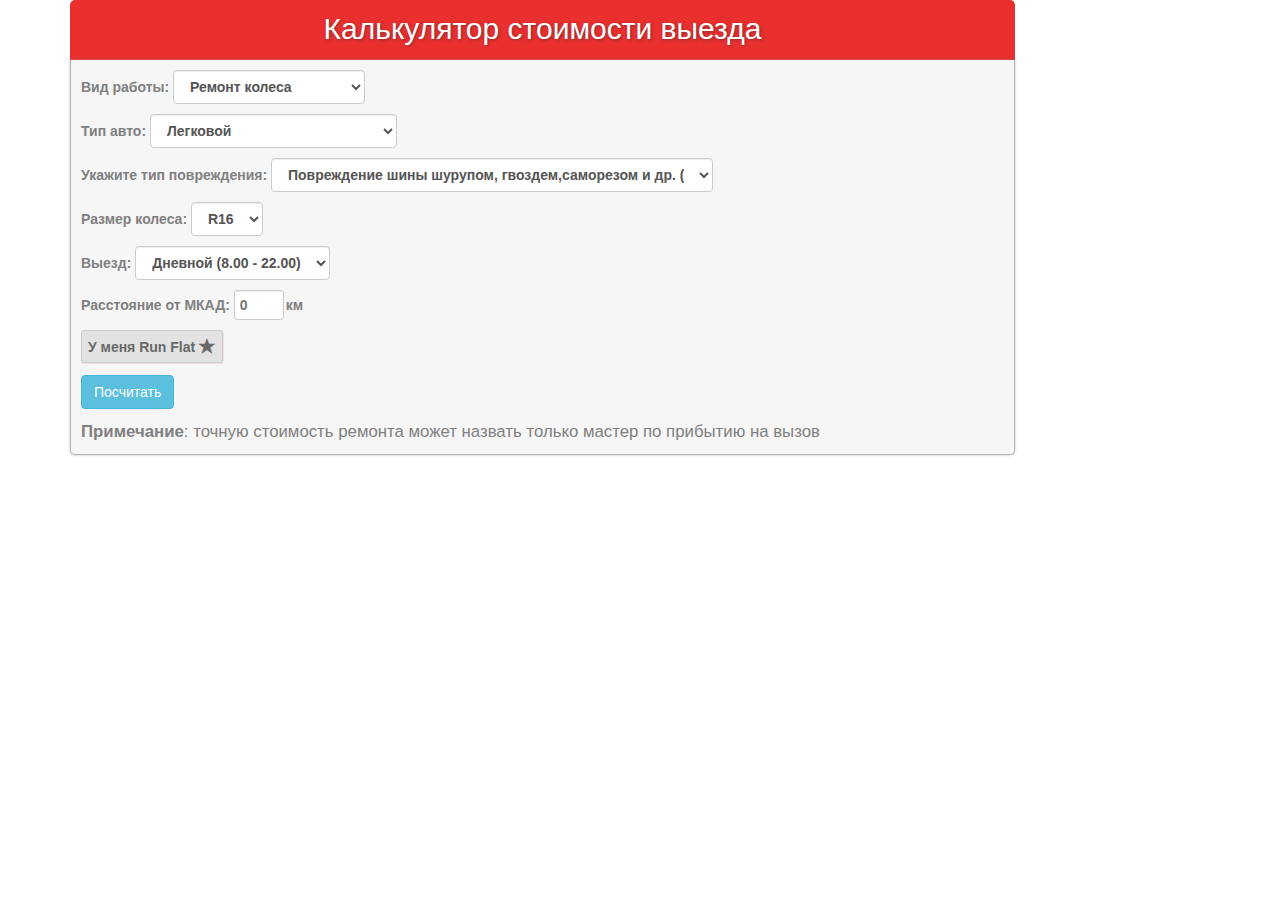
==== index.html @ 2ea0f1d6 "add field change on wheell and stepney change" ====
<!DOCTYPE html>
<html>
	<head>
		<title>Calculator demo</title>
		<meta charset="utf-8">
		<meta http-equiv="X-UA-Compatible" content="IE=edge,chrome=1">
	    <meta name="description" content="Demo project">
		<meta name="viewport" content="width=device-width, initial-scale=1">
		<link rel="stylesheet" href="https://maxcdn.bootstrapcdn.com/bootstrap/3.3.7/css/bootstrap.min.css">
		<link rel="stylesheet" href="calc.css">
	</head>
	<body>
		<div class="container">
			<div class="row">
				<div class="col-sm-10  col-md-10">
					<div id="calc">
						<h2>Калькулятор стоимости выезда</h2>
						<form name="price_calculator">
							<label for="service">Вид работы:
								<select name="service" id="service" class="form-control">
									<option value="repair">Ремонт колеса</option>
									<option value="tire_change">Переобувка</option>
									<option value="tire_change_on_wheels">Перекидка на дисках</option>
									<option value="stepney">Поставить запаску</option>
								</select>
							</label>
							<label for="car_type">Тип авто:
								<select name="car_type" id="car_type" class="form-control">
									<option value="light">Легковой</option>
									<option value="suv_van">Внедорожник, микроавтобус</option>
								</select>
							</label>
							<label for="tyre_count">Кол-во колес:
								<select name="tyre_count" id="tyre_count" class="form-control">
									<option value="1">1</option>
									<option value="2">2</option>
									<option value="3">3</option>
									<option value="4" selected>4</option>
								</select>
							</label>
							<label for="tyre_size">Размер колеса:
								<select name="tyre_size" id="tyre_size" class="form-control">
									<option value="r13">R13</option>
									<option value="r14">R14</option>
									<option value="r15">R15</option>
									<option value="r16" selected>R16</option>
									<option value="r17">R17</option>
									<option value="r18">R18</option>
									<option value="r19">R19</option>
									<option value="r20">R20</option>
									<option value="r21">R21</option>
								</select>
							</label>
							<label for="time_departure">Выезд:
								<select name="time_departure" id="time_departure" class="form-control">
									<option value="day">Дневной (8.00 - 22.00)</option>
									<option value="night">Ночной (22.00 - 8.00)</option>
								</select>
							</label>
							<label for="out_MKAD_km">Расстояние от МКАД:
								<input type="number" min="0" max="200"  placeholder="0"name="out_MKAD_km">км
								</label>
							<div >
								<label for="run_flat" class="runflat-button">У меня Run Flat
									<input type="checkbox" name="run_flat" id="run_flat">
									<span class="glyphicon glyphicon-star" aria-hidden="true"></span>
								</label>
							</div>
							<button type="button" id="calculate_button" class="btn btn-info center">Посчитать</button>
							<span id="final_price"></span>
							<div class="price-notice">
								<span><strong>Примечание</strong>: точную стоимость ремонта может назвать только мастер по прибытию на вызов</span>
							</div>
						</form>
					</div>
				</div>
			</div>
		</div>
	</body>
	<script type="text/javascript" src="calc.js"></script>
</html>
---- calc.css ----
#calc form label {
	display: block;
}
#calc form label:nth-child(4) {
	display: inline-block;
}
#calc form {
	border: 1px solid #B3B3B3;
	border-radius: 0 0 5px 5px;
	padding: 10px;
	margin: 3px;
	box-shadow: 0px 0px 2px 1px rgba(157, 157, 157, 0.3);
	border-top: 0;
	margin: 0;
	background-color: #F6F6F6;
	color: gray;
}
#calc>h2 {
	text-align: center;
	background-color: #EA2F2F;
	min-height: 60px;
	border-radius: 5px 5px 0 0;
	color: #FFF;
	margin: 0;
	border-bottom: 0;
	padding-top: 12px;
	text-shadow: 1px 1px 3px rgba(51, 51, 51, 0.55); 
}
#calc .form-control {
	width: auto;
	display: inline-block;
}
#calc select[name="damage_type"] {
	width: 100%;
	max-width: 442px;
}
#calc input[name="out_MKAD_km"] {
	border-radius: 3px;
	outline: none;
	padding: 5px;
	border: 1px solid #CCCCCC;
	margin-right: 2px;
	color: #555555;
	box-shadow: inset 0 1px 1px rgba(0,0,0,.075);
	max-width: 50px;
	height: 30px;
}
#calc .runflat-button {
	text-align: center;
	border: 1px solid #CCCCCC;
	padding: 5px;
	width: 142px;
	border-radius: 3px;
	background-color: #E2E2E2;
	color: dimgrey;
	margin-bottom: 10px;
	box-shadow: 0.5px 0.5px 1px 0px #f2dede;
}
#calc .runflat-button:hover {
	border: 1px solid #DBDBDB;
	background-color: #ddd;
	box-shadow: inset 0.5px 0.5px 1px 0px rgba(176, 176, 176, 0.55);
}
#calc .runflat-button>label {
	margin: 0;
}
#calc input[name="run_flat"] {
	display: none;
}
#calc span {
	font-size: 1.2em;
	top: 3px;
}
#calc input[name="run_flat"]:checked+span {
	color: yellow;
	text-shadow: 0 0 .5px #777;
}
#calc label {
	margin-bottom: 10px;
}
#calc #final_price {
	opacity: 0;
	transition: opacity 0.3s ease-out;
	line-height: 2.2em;
	color: #555;
}
#calc .price-notice {
	margin-top: 10px;
}
@media all and (max-width: 600px) {
	#calc .runflat-button {
		width: 152px;
	}
	#calc input[name="out_MKAD_km"] {
		padding: 0;
	}
}
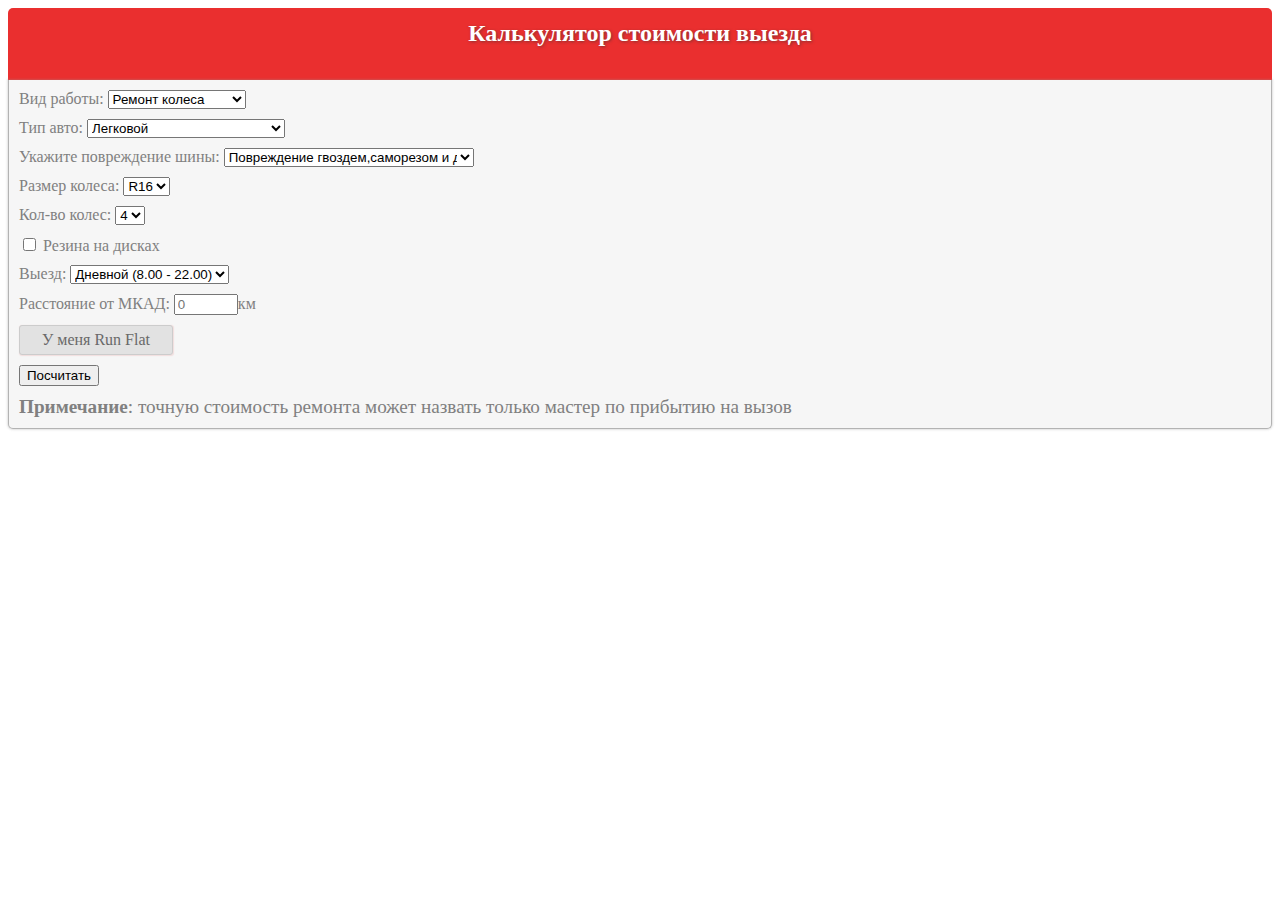
==== commit 4517a15f: "add fucntion 'add cars' to 'chage tires' list" ====
--- a/index.html
+++ b/index.html
@@ -6,7 +6,7 @@
 		<meta http-equiv="X-UA-Compatible" content="IE=edge,chrome=1">
 	    <meta name="description" content="Demo project">
 		<meta name="viewport" content="width=device-width, initial-scale=1">
-		<link rel="stylesheet" href="https://maxcdn.bootstrapcdn.com/bootstrap/3.3.7/css/bootstrap.min.css">
+		<link rel="stylesheet" href="bootstrap.min.css">
 		<link rel="stylesheet" href="calc.css">
 	</head>
 	<body>
@@ -20,23 +20,14 @@
 								<select name="service" id="service" class="form-control">
 									<option value="repair">Ремонт колеса</option>
 									<option value="tire_change">Переобувка</option>
-									<option value="tire_change_on_wheels">Перекидка на дисках</option>
 									<option value="stepney">Поставить запаску</option>
-								</select>
+								</select>	
 							</label>
 							<label for="car_type">Тип авто:
 								<select name="car_type" id="car_type" class="form-control">
 									<option value="light">Легковой</option>
 									<option value="suv_van">Внедорожник, микроавтобус</option>
-								</select>
-							</label>
-							<label for="tyre_count">Кол-во колес:
-								<select name="tyre_count" id="tyre_count" class="form-control">
-									<option value="1">1</option>
-									<option value="2">2</option>
-									<option value="3">3</option>
-									<option value="4" selected>4</option>
-								</select>
+								</select>	
 							</label>
 							<label for="tyre_size">Размер колеса:
 								<select name="tyre_size" id="tyre_size" class="form-control">
@@ -51,20 +42,34 @@
 									<option value="r21">R21</option>
 								</select>
 							</label>
+							<label for="tyre_count">Кол-во колес:
+								<select name="tyre_count" id="tyre_count" class="form-control">
+									<option value="1">1</option>
+									<option value="2">2</option>
+									<option value="3">3</option>
+									<option value="4" selected>4</option>
+								</select>
+							</label>	
+							<label for="on-wheels">
+								<input id="on-wheels" type="checkbox">&nbsp;Резина на дисках<br>
+							</label>
+								
+							
 							<label for="time_departure">Выезд:
 								<select name="time_departure" id="time_departure" class="form-control">
 									<option value="day">Дневной (8.00 - 22.00)</option>
 									<option value="night">Ночной (22.00 - 8.00)</option>
+									<option value="no_departure">Без выезда</option>
 								</select>
 							</label>
+							
 							<label for="out_MKAD_km">Расстояние от МКАД:
-								<input type="number" min="0" max="200"  placeholder="0"name="out_MKAD_km">км
-								</label>
-							<div >
-								<label for="run_flat" class="runflat-button">У меня Run Flat
-									<input type="checkbox" name="run_flat" id="run_flat">
-									<span class="glyphicon glyphicon-star" aria-hidden="true"></span>
-								</label>
+									<input type="number" min="0" max="200"  placeholder="0" id="out_MKAD_km">км
+							</label>
+							<div role="runflat-button-area">
+								<label for="run_flat" class="runflat-button">У меня Run Flat</label>
+								<input type="checkbox" name="run_flat" id="run_flat">
+								<!-- <span class="glyphicon glyphicon-star" aria-hidden="true"></span> -->
 							</div>
 							<button type="button" id="calculate_button" class="btn btn-info center">Посчитать</button>
 							<span id="final_price"></span>
--- a/calc.css
+++ b/calc.css
@@ -1,97 +1,158 @@
+/*calculator window style settings*/
 #calc form label {
-	display: block;
+    display: block;
 }
+
 #calc form label:nth-child(4) {
+    display: inline-block;
+}
+#calc input+label {
 	display: inline-block;
 }
+
 #calc form {
-	border: 1px solid #B3B3B3;
-	border-radius: 0 0 5px 5px;
-	padding: 10px;
-	margin: 3px;
-	box-shadow: 0px 0px 2px 1px rgba(157, 157, 157, 0.3);
-	border-top: 0;
-	margin: 0;
-	background-color: #F6F6F6;
-	color: gray;
+    border: 1px solid #B3B3B3;
+    border-radius: 0 0 5px 5px;
+    padding: 10px;
+    margin: 3px;
+    box-shadow: 0px 0px 2px 1px rgba(157, 157, 157, 0.3);
+    border-top: 0;
+    margin: 0;
+    background-color: #F6F6F6;
+    color: gray;
 }
+
 #calc>h2 {
-	text-align: center;
-	background-color: #EA2F2F;
-	min-height: 60px;
-	border-radius: 5px 5px 0 0;
-	color: #FFF;
-	margin: 0;
-	border-bottom: 0;
-	padding-top: 12px;
-	text-shadow: 1px 1px 3px rgba(51, 51, 51, 0.55); 
+    text-align: center;
+    background-color: #EA2F2F;
+    min-height: 60px;
+    border-radius: 5px 5px 0 0;
+    color: #FFF;
+    margin: 0;
+    border-bottom: 0;
+    padding-top: 12px;
+    text-shadow: 1px 1px 3px rgba(51, 51, 51, 0.55);
 }
+
 #calc .form-control {
-	width: auto;
-	display: inline-block;
+    width: auto;
+    display: inline-block;
 }
-#calc select[name="damage_type"] {
-	width: 100%;
-	max-width: 442px;
+
+#calc #damage_type {
+    width: 100%;
+    max-width: 250px;
 }
+
 #calc input[name="out_MKAD_km"] {
-	border-radius: 3px;
-	outline: none;
-	padding: 5px;
-	border: 1px solid #CCCCCC;
-	margin-right: 2px;
-	color: #555555;
-	box-shadow: inset 0 1px 1px rgba(0,0,0,.075);
-	max-width: 50px;
-	height: 30px;
+    border-radius: 3px;
+    outline: none;
+    padding: 5px;
+    border: 1px solid #CCCCCC;
+    margin-right: 2px;
+    color: #555555;
+    box-shadow: inset 0 1px 1px rgba(0, 0, 0, .075);
+    max-width: 50px;
+    height: 30px;
 }
+
 #calc .runflat-button {
-	text-align: center;
-	border: 1px solid #CCCCCC;
-	padding: 5px;
-	width: 142px;
-	border-radius: 3px;
-	background-color: #E2E2E2;
-	color: dimgrey;
-	margin-bottom: 10px;
-	box-shadow: 0.5px 0.5px 1px 0px #f2dede;
+    text-align: center;
+    border: 1px solid #CCCCCC;
+    padding: 5px;
+    width: 142px;
+    border-radius: 3px;
+    background-color: #E2E2E2;
+    color: dimgrey;
+    margin-bottom: 10px;
+    box-shadow: 0.5px 0.5px 1px 0px #f2dede;
 }
+
 #calc .runflat-button:hover {
-	border: 1px solid #DBDBDB;
-	background-color: #ddd;
-	box-shadow: inset 0.5px 0.5px 1px 0px rgba(176, 176, 176, 0.55);
+    border: 1px solid #DBDBDB;
+    background-color: #ddd;
+    box-shadow: inset 0.5px 0.5px 1px 0px rgba(176, 176, 176, 0.55);
 }
+
 #calc .runflat-button>label {
-	margin: 0;
+    margin: 0;
 }
+
 #calc input[name="run_flat"] {
-	display: none;
+    display: none;
 }
+
 #calc span {
-	font-size: 1.2em;
-	top: 3px;
+    font-size: 1.2em;
+    top: 3px;
 }
+
 #calc input[name="run_flat"]:checked+span {
-	color: yellow;
-	text-shadow: 0 0 .5px #777;
+    color: yellow;
+    text-shadow: 0 0 .5px #777;
 }
-#calc label {
-	margin-bottom: 10px;
+
+#calc label,
+#add-car-button {
+    margin-bottom: 10px;
 }
+
 #calc #final_price {
-	opacity: 0;
-	transition: opacity 0.3s ease-out;
-	line-height: 2.2em;
-	color: #555;
+    display: inline-block;
+    line-height: 2.2em;
+    color: #555;
+    animation-duration: .3s;
+    animation-fill-mode: both;
+    transition: opacity .5s ease-out;
+}
+.bounceInRight {
+    animation-name: bounceInRight;
 }
 #calc .price-notice {
-	margin-top: 10px;
+    margin-top: 10px;
 }
+
+#calculate_button {
+    outline: none;
+}
+
+/*media queries*/
 @media all and (max-width: 600px) {
-	#calc .runflat-button {
-		width: 152px;
-	}
-	#calc input[name="out_MKAD_km"] {
-		padding: 0;
-	}
+    #calc .runflat-button {
+        width: 152px;
+    }
+    #calc input[name="out_MKAD_km"] {
+        padding: 0;
+    }
+}
+
+/*animations keyframes*/
+@keyframes bounceInRight {
+    from,
+    60%,
+    75%,
+    90%,
+    to {
+        animation-timing-function: cubic-bezier(0.215, 0.610, 0.355, 1.000);
+    }
+
+    from {
+        transform: translate3d(150px, 0, 0);
+    }
+
+    60% {
+        transform: translate3d(-15px, 0, 0);
+    }
+
+    75% {
+        transform: translate3d(10px, 0, 0);
+    }
+
+    90% {
+        transform: translate3d(-5px, 0, 0);
+    }
+
+    to {
+        transform: none;
+    }
 }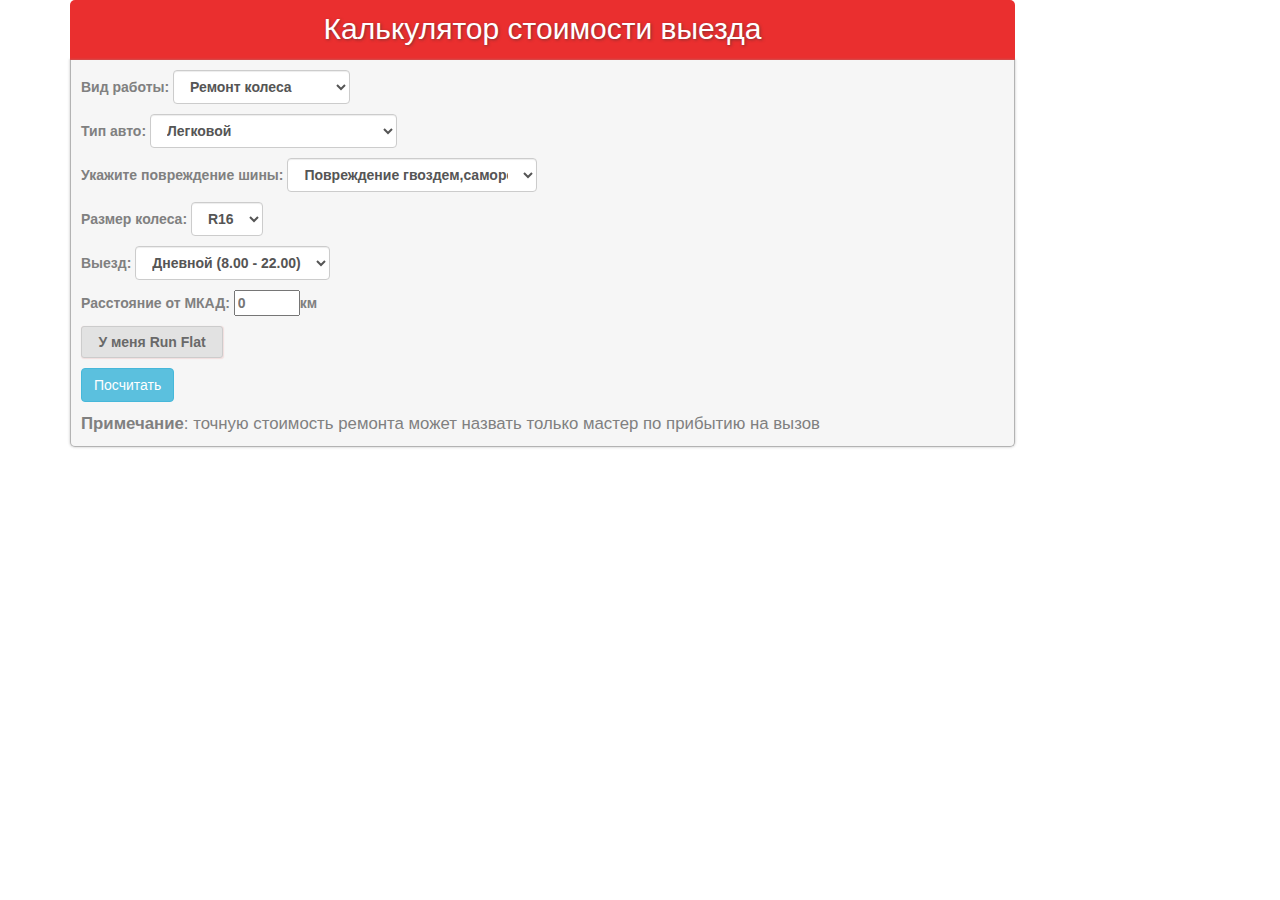
==== commit 738737f2: "create normal cars list" ====
--- a/index.html
+++ b/index.html
@@ -6,7 +6,7 @@
 		<meta http-equiv="X-UA-Compatible" content="IE=edge,chrome=1">
 	    <meta name="description" content="Demo project">
 		<meta name="viewport" content="width=device-width, initial-scale=1">
-		<link rel="stylesheet" href="bootstrap.min.css">
+		<link href="https://maxcdn.bootstrapcdn.com/bootstrap/3.3.7/css/bootstrap.min.css" rel="stylesheet" integrity="sha384-BVYiiSIFeK1dGmJRAkycuHAHRg32OmUcww7on3RYdg4Va+PmSTsz/K68vbdEjh4u" crossorigin="anonymous">
 		<link rel="stylesheet" href="calc.css">
 	</head>
 	<body>
@@ -42,7 +42,7 @@
 									<option value="r21">R21</option>
 								</select>
 							</label>
-							<label for="tyre_count">Кол-во колес:
+							<!-- <label for="tyre_count" class="to-hide">Кол-во колес:
 								<select name="tyre_count" id="tyre_count" class="form-control">
 									<option value="1">1</option>
 									<option value="2">2</option>
@@ -52,7 +52,7 @@
 							</label>	
 							<label for="on-wheels">
 								<input id="on-wheels" type="checkbox">&nbsp;Резина на дисках<br>
-							</label>
+							</label> -->
 								
 							
 							<label for="time_departure">Выезд:
--- a/calc.css
+++ b/calc.css
@@ -116,6 +116,10 @@
     outline: none;
 }
 
+#calc .to-hide {
+	display: none !important;
+}
+
 /*media queries*/
 @media all and (max-width: 600px) {
     #calc .runflat-button {
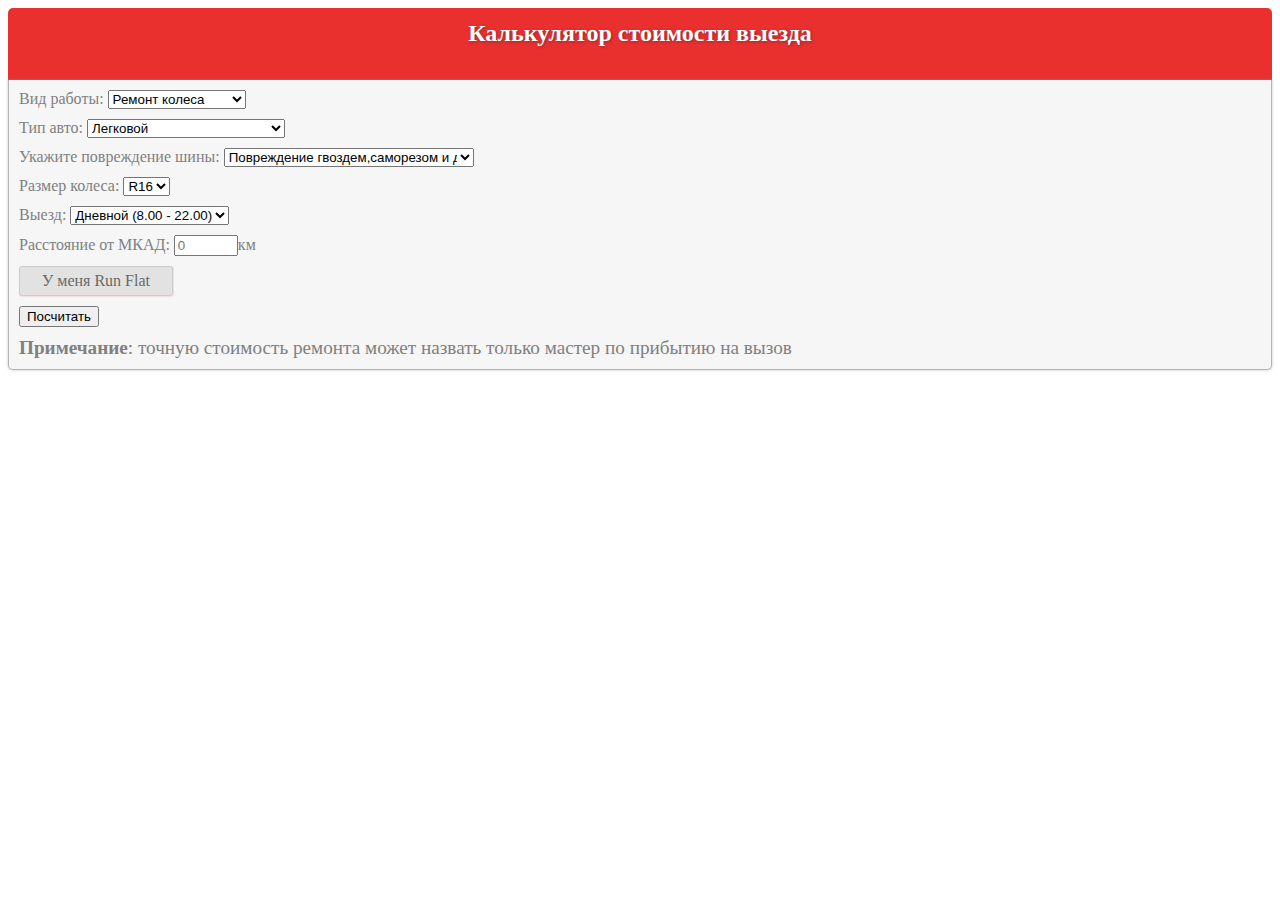
==== commit 93c932a9: "add runflat checkbox, configure changeTyre list, configure list display" ====
--- a/index.html
+++ b/index.html
@@ -6,7 +6,8 @@
 		<meta http-equiv="X-UA-Compatible" content="IE=edge,chrome=1">
 	    <meta name="description" content="Demo project">
 		<meta name="viewport" content="width=device-width, initial-scale=1">
-		<link href="https://maxcdn.bootstrapcdn.com/bootstrap/3.3.7/css/bootstrap.min.css" rel="stylesheet" integrity="sha384-BVYiiSIFeK1dGmJRAkycuHAHRg32OmUcww7on3RYdg4Va+PmSTsz/K68vbdEjh4u" crossorigin="anonymous">
+		<!-- <link href="https://maxcdn.bootstrapcdn.com/bootstrap/3.3.7/css/bootstrap.min.css" rel="stylesheet" integrity="sha384-BVYiiSIFeK1dGmJRAkycuHAHRg32OmUcww7on3RYdg4Va+PmSTsz/K68vbdEjh4u" crossorigin="anonymous"> -->
+		<link rel="stylesheet" href="bootstrap.min.css">
 		<link rel="stylesheet" href="calc.css">
 	</head>
 	<body>
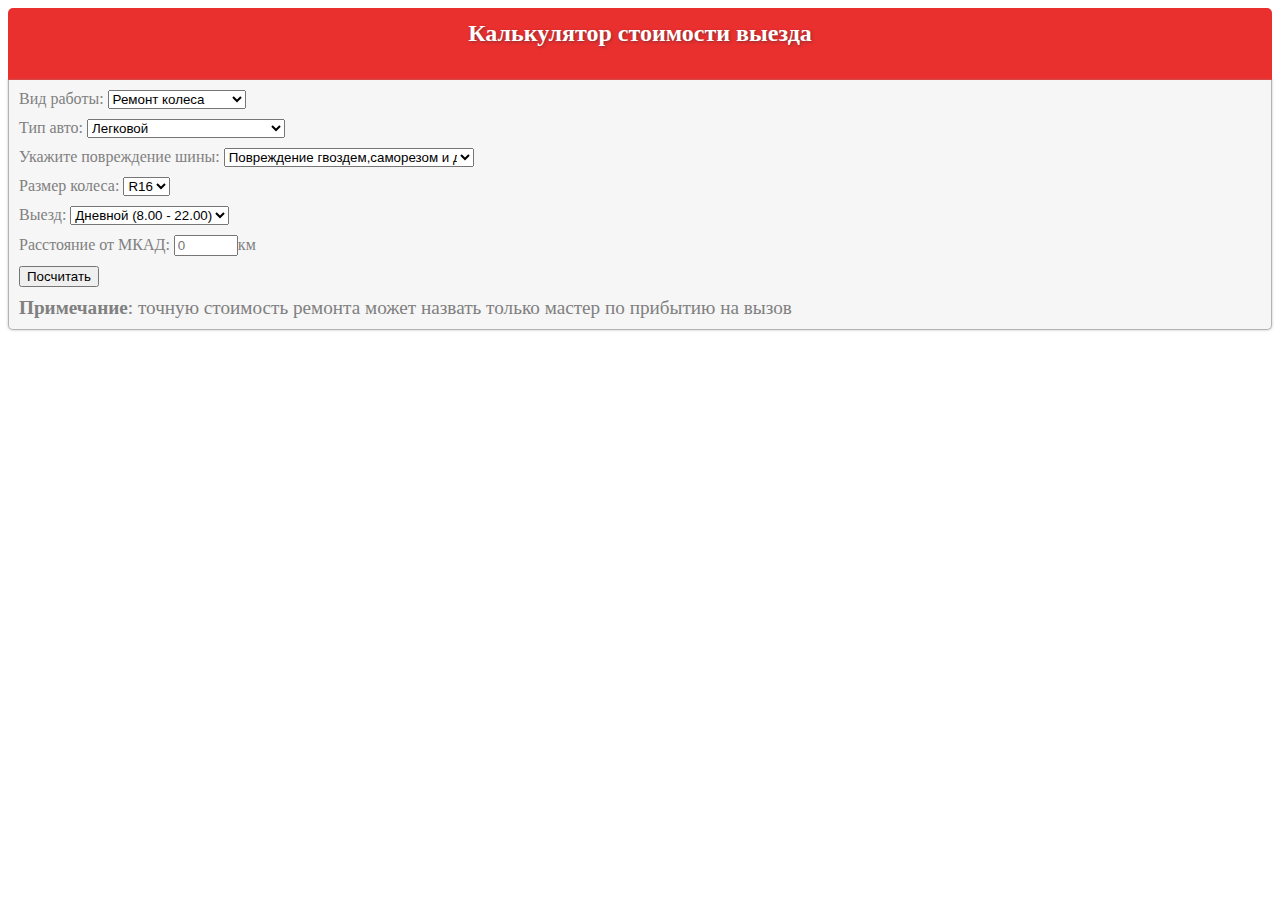
==== commit bbdca229: "delete "runflat" button" ====
--- a/index.html
+++ b/index.html
@@ -67,11 +67,6 @@
 							<label for="out_MKAD_km">Расстояние от МКАД:
 									<input type="number" min="0" max="200"  placeholder="0" id="out_MKAD_km">км
 							</label>
-							<div role="runflat-button-area">
-								<label for="run_flat" class="runflat-button">У меня Run Flat</label>
-								<input type="checkbox" name="run_flat" id="run_flat">
-								<!-- <span class="glyphicon glyphicon-star" aria-hidden="true"></span> -->
-							</div>
 							<button type="button" id="calculate_button" class="btn btn-info center">Посчитать</button>
 							<span id="final_price"></span>
 							<div class="price-notice">
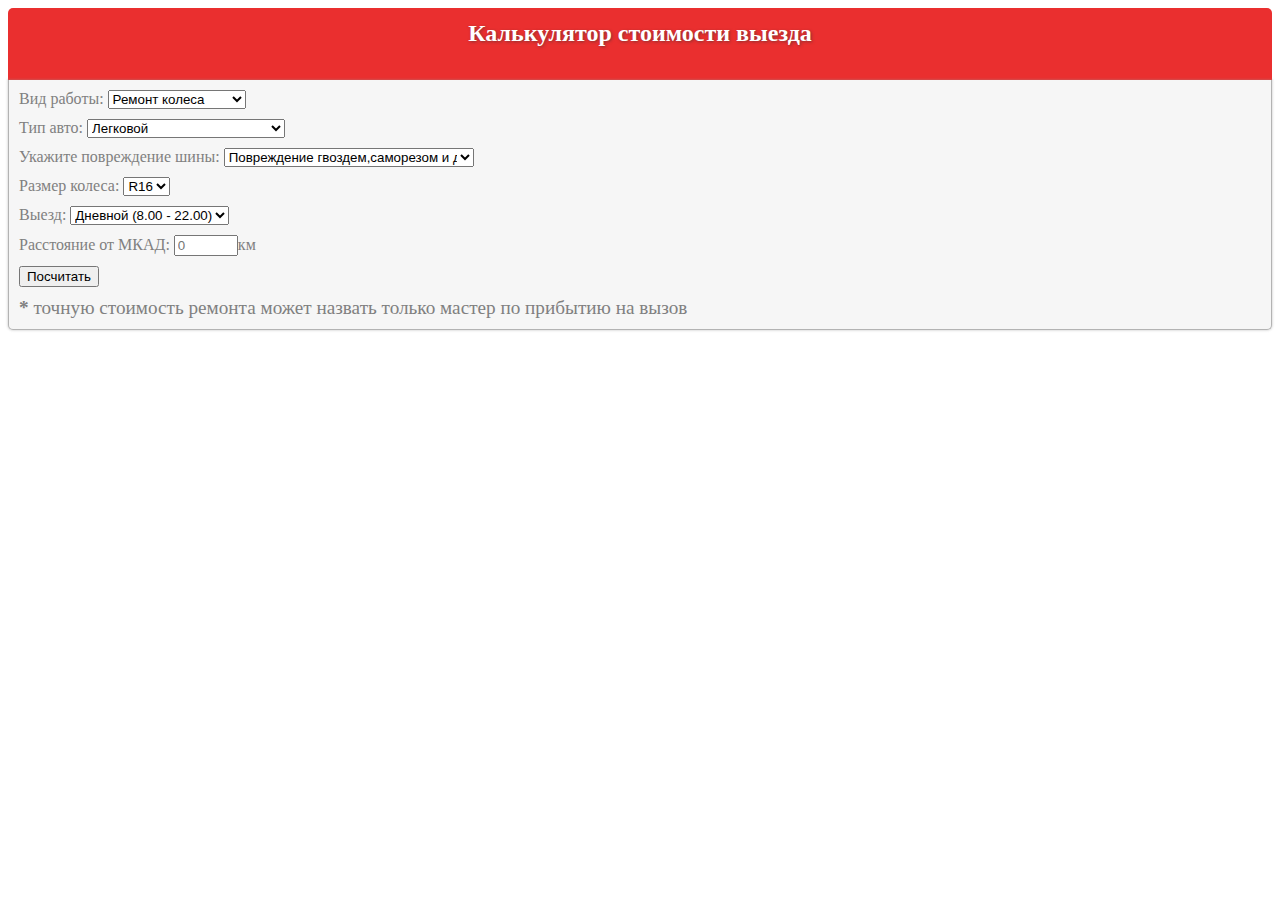
==== commit cae61c40: "set up "stepney" price counting" ====
--- a/index.html
+++ b/index.html
@@ -43,19 +43,6 @@
 									<option value="r21">R21</option>
 								</select>
 							</label>
-							<!-- <label for="tyre_count" class="to-hide">Кол-во колес:
-								<select name="tyre_count" id="tyre_count" class="form-control">
-									<option value="1">1</option>
-									<option value="2">2</option>
-									<option value="3">3</option>
-									<option value="4" selected>4</option>
-								</select>
-							</label>	
-							<label for="on-wheels">
-								<input id="on-wheels" type="checkbox">&nbsp;Резина на дисках<br>
-							</label> -->
-								
-							
 							<label for="time_departure">Выезд:
 								<select name="time_departure" id="time_departure" class="form-control">
 									<option value="day">Дневной (8.00 - 22.00)</option>
@@ -70,7 +57,7 @@
 							<button type="button" id="calculate_button" class="btn btn-info center">Посчитать</button>
 							<span id="final_price"></span>
 							<div class="price-notice">
-								<span><strong>Примечание</strong>: точную стоимость ремонта может назвать только мастер по прибытию на вызов</span>
+								<span><b>*</b> точную стоимость ремонта может назвать только мастер по прибытию на вызов</span>
 							</div>
 						</form>
 					</div>
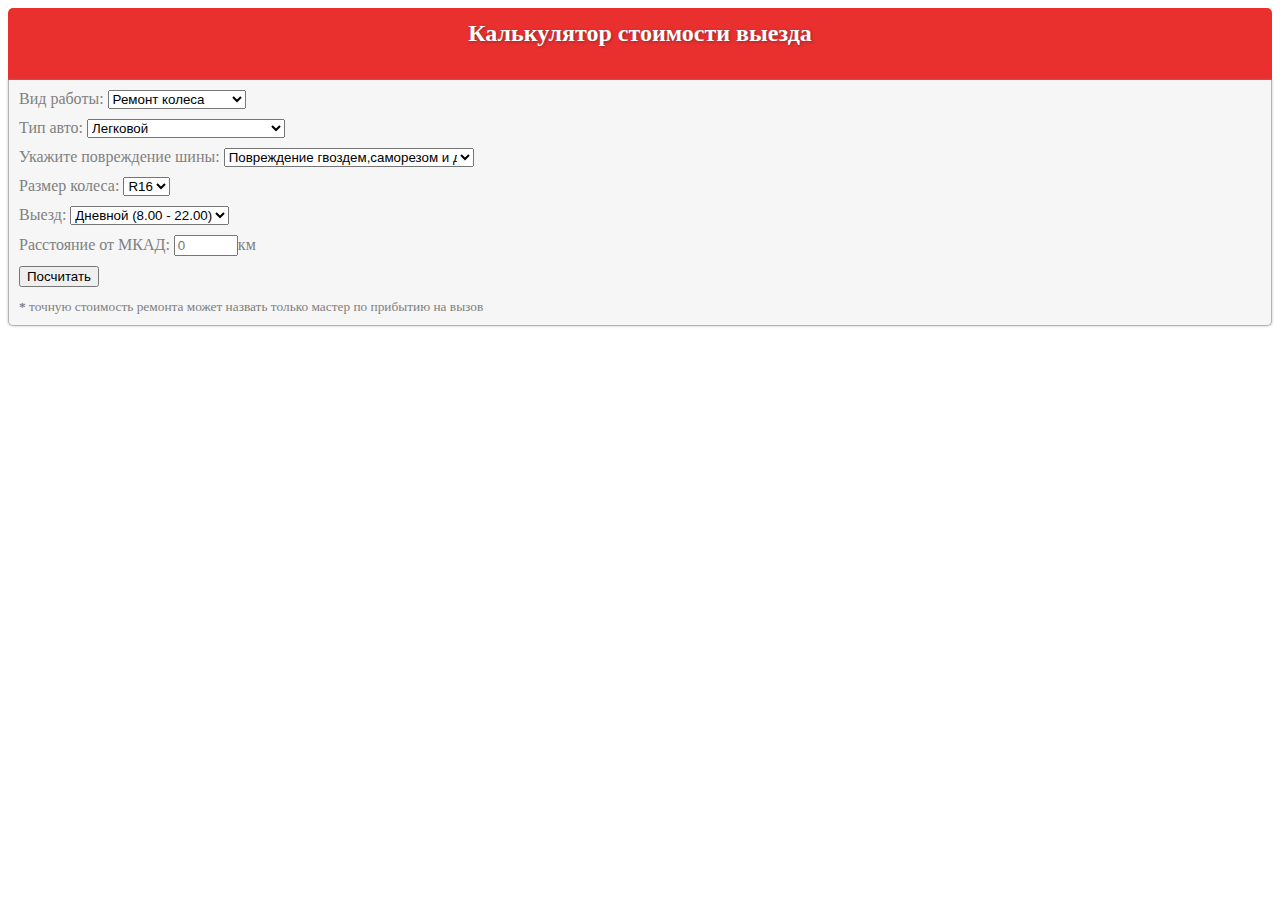
==== commit e7e36a2f: "change text and text size" ====
--- a/index.html
+++ b/index.html
@@ -57,7 +57,7 @@
 							<button type="button" id="calculate_button" class="btn btn-info center">Посчитать</button>
 							<span id="final_price"></span>
 							<div class="price-notice">
-								<span><b>*</b> точную стоимость ремонта может назвать только мастер по прибытию на вызов</span>
+								<small><b>*</b> точную стоимость ремонта может назвать только мастер по прибытию на вызов</small>
 							</div>
 						</form>
 					</div>
--- a/calc.css
+++ b/calc.css
@@ -120,6 +120,11 @@
 	display: none !important;
 }
 
+.car-number-h4 {
+    color: #19e15f;
+    font-size: 1.7rem;
+}
+
 /*media queries*/
 @media all and (max-width: 600px) {
     #calc .runflat-button {
